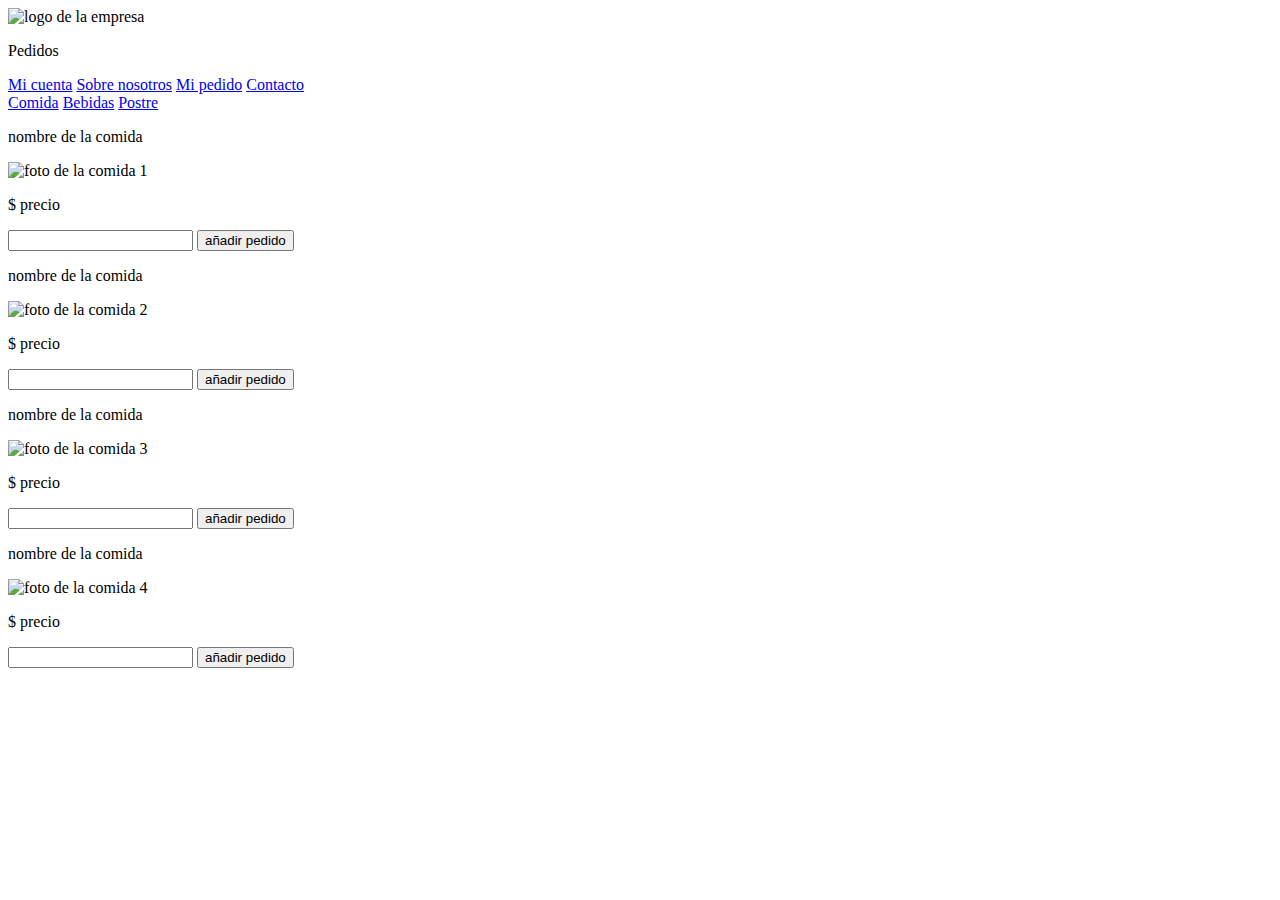
==== index.html @ 3dcd7471 ""creando index y sus paginas enlazadas"" ====
<!DOCTYPE html>
<html lang="es">

<head>
    <meta charset="UTF-8">
    <meta http-equiv="X-UA-Compatible" content="IE=edge">
    <meta name="viewport" content="width=device-width, initial-scale=1.0">
    <meta name="description" content="">
    <meta name="keywords" content="">
    <link rel="stylesheet" href="misestilos.css">
    <script src="miscomandos.js"></script>
    <title>Pedidos a la orden</title>
</head>

<body>
    <header>
        <div>
            <img src="" alt="logo de la empresa" width="100px">
            <p>Pedidos</p>
            <!--aca va el nombre de la empresa-->
        </div>
        <nav>
            <a href="micuenta.html" target="_blank" rel="noopener noreferrer">Mi cuenta</a>
            <a href="nosotros.html" target="_blank" rel="noopener noreferrer">Sobre nosotros</a>
            <a href="mipedido.html" target="_blank" rel="noopener noreferrer">Mi pedido</a>
            <a href="#contacto" target="_blank" rel="noopener noreferrer">Contacto</a> <!--va en el footer-->
        </nav>
    </header>

    <div class="cuerpo-principal">

        <div class="secciones">
            <!--cada boton llevara abajo hasta donde este la seleccion-->
            <a class="botones-seleccion" href="#comida">Comida</a>
            <a class="botones-seleccion" href="#">Bebidas</a>
            <a class="botones-seleccion" href="#">Postre</a>
        </div>

        <div id="bienvenido">
            <!--aca a la foto de presentacion con css, podria ocupar ancho de la pantalla y 200px de alto-->

        </div>


        <!--aca va el menu de seleccion-->
        <div id="comida">
            <div id="comida1">
                <p>nombre de la comida</p>
                <div><img src="" alt="foto de la comida 1"></div>
                <p>$ precio</p>
                <div>
                    <form action="" method="get">
                        <input type="number" name="cantidad" id="cantidad">
                        <input type="submit" value="añadir pedido" id="boton">
                    </form>
                </div>
            </div>

            <div id="comida2">
                <p>nombre de la comida</p>
                <div><img src="" alt="foto de la comida 2"></div>
                <p>$ precio</p>
                <div>
                    <form action="" method="get">
                        <input type="number" name="cantidad" id="cantidad">
                        <input type="submit" value="añadir pedido">
                    </form>
                </div>
            </div>

            <div id="comida3">
                <p>nombre de la comida</p>
                <div><img src="" alt="foto de la comida 3"></div>
                <p>$ precio</p>
                <div>
                    <form action="" method="get">
                        <input type="number" name="cantidad" id="cantidad">
                        <input type="submit" value="añadir pedido">
                    </form>
                </div>
            </div>

            <div id="comida4">
                <p>nombre de la comida</p>
                <div><img src="" alt="foto de la comida 4"></div>
                <p>$ precio</p>
                <div>
                    <form action="" method="get">
                        <input type="number" name="cantidad" id="cantidad">
                        <input type="submit" value="añadir pedido">
                    </form>
                </div>
            </div>

        </div>
        <div id="bebidas">
            <div></div>
            <div></div>
            <div></div>
            <div></div>
        </div>

    </div>
</body>

</html>
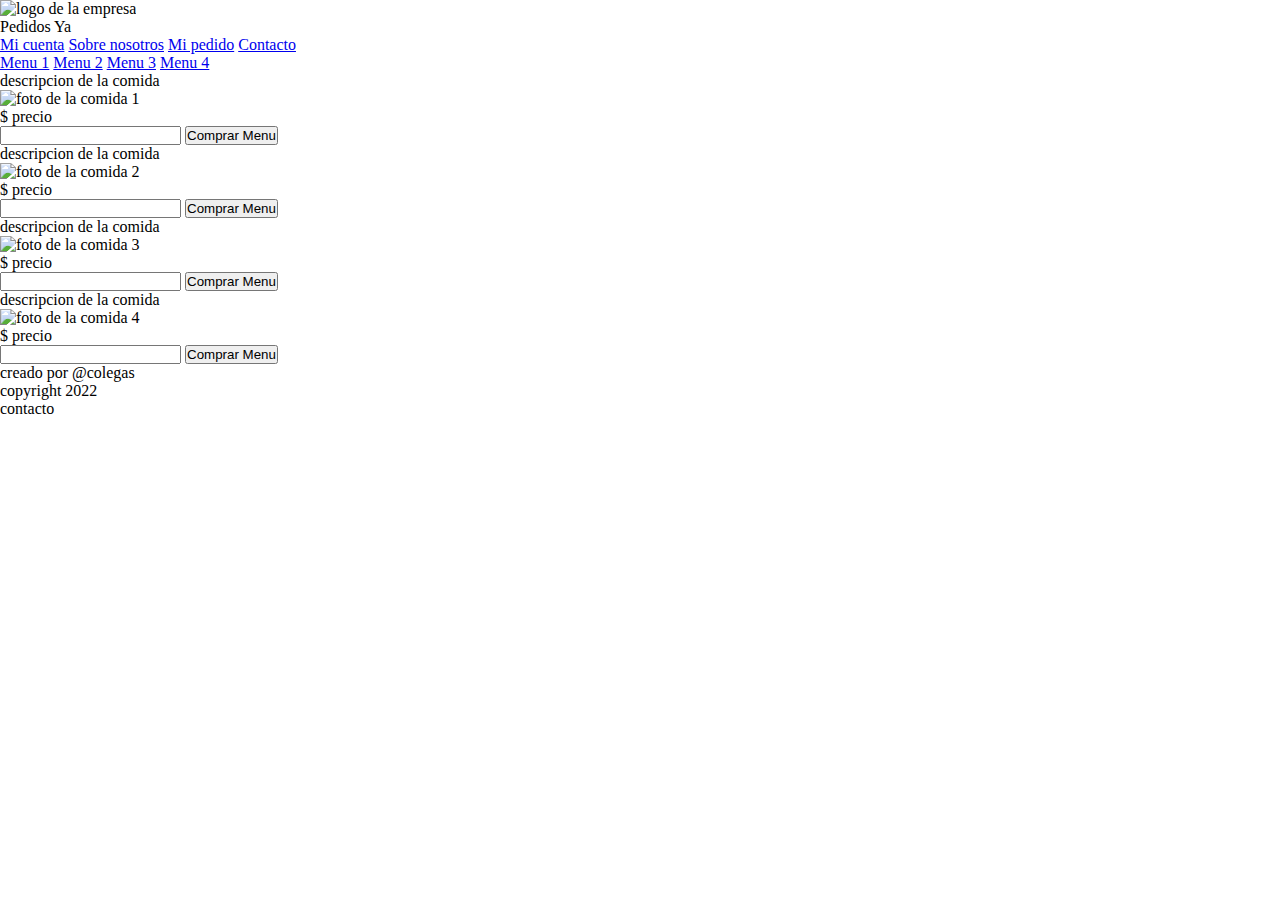
==== commit 13826ca6: ""completando campos"" ====
--- a/index.html
+++ b/index.html
@@ -5,25 +5,28 @@
     <meta charset="UTF-8">
     <meta http-equiv="X-UA-Compatible" content="IE=edge">
     <meta name="viewport" content="width=device-width, initial-scale=1.0">
-    <meta name="description" content="">
-    <meta name="keywords" content="">
+    <meta name="description"
+        content="En esta pagina podras comprar ricos menu y solicitar que te lo lleven, solo queda disfrutar">
+    <meta name="keywords" content="comida,menu,pedido,delivery">
     <link rel="stylesheet" href="misestilos.css">
     <script src="miscomandos.js"></script>
-    <title>Pedidos a la orden</title>
+    <title>Pedidos Ya</title>
 </head>
 
 <body>
     <header>
         <div>
             <img src="" alt="logo de la empresa" width="100px">
-            <p>Pedidos</p>
+            <p>Pedidos Ya</p>
             <!--aca va el nombre de la empresa-->
         </div>
         <nav>
             <a href="micuenta.html" target="_blank" rel="noopener noreferrer">Mi cuenta</a>
             <a href="nosotros.html" target="_blank" rel="noopener noreferrer">Sobre nosotros</a>
+            <!--les parece agregar quienes somos y que hacemos ??-->
             <a href="mipedido.html" target="_blank" rel="noopener noreferrer">Mi pedido</a>
-            <a href="#contacto" target="_blank" rel="noopener noreferrer">Contacto</a> <!--va en el footer-->
+            <a href="#contacto" target="_blank" rel="noopener noreferrer">Contacto</a>
+            <!--va en el footer-->
         </nav>
     </header>
 
@@ -31,76 +34,75 @@
 
         <div class="secciones">
             <!--cada boton llevara abajo hasta donde este la seleccion-->
-            <a class="botones-seleccion" href="#comida">Comida</a>
-            <a class="botones-seleccion" href="#">Bebidas</a>
-            <a class="botones-seleccion" href="#">Postre</a>
+            <a class="botones-seleccion" href="#menu1">Menu 1</a>
+            <a class="botones-seleccion" href="#menu2">Menu 2</a>
+            <a class="botones-seleccion" href="#menu3">Menu 3</a>
+            <a class="botones-seleccion" href="#menu4">Menu 4</a>
         </div>
 
         <div id="bienvenido">
-            <!--aca a la foto de presentacion con css, podria ocupar ancho de la pantalla y 200px de alto-->
+            <!--aca podria ir la foto de presentacion con css, podria ocupar ancho de la pantalla y 200px de alto-->
 
         </div>
 
 
         <!--aca va el menu de seleccion-->
-        <div id="comida">
-            <div id="comida1">
-                <p>nombre de la comida</p>
+        <div id="menu-principal">
+            <div id="menu1">
+                <p>descripcion de la comida</p>
                 <div><img src="" alt="foto de la comida 1"></div>
                 <p>$ precio</p>
                 <div>
                     <form action="" method="get">
                         <input type="number" name="cantidad" id="cantidad">
-                        <input type="submit" value="añadir pedido" id="boton">
+                        <input type="submit" value="Comprar Menu" id="boton">
                     </form>
                 </div>
             </div>
 
-            <div id="comida2">
-                <p>nombre de la comida</p>
+            <div id="menu2">
+                <p>descripcion de la comida</p>
                 <div><img src="" alt="foto de la comida 2"></div>
                 <p>$ precio</p>
                 <div>
                     <form action="" method="get">
                         <input type="number" name="cantidad" id="cantidad">
-                        <input type="submit" value="añadir pedido">
+                        <input type="submit" value="Comprar Menu">
                     </form>
                 </div>
             </div>
 
-            <div id="comida3">
-                <p>nombre de la comida</p>
+            <div id="menu3">
+                <p>descripcion de la comida</p>
                 <div><img src="" alt="foto de la comida 3"></div>
                 <p>$ precio</p>
                 <div>
                     <form action="" method="get">
                         <input type="number" name="cantidad" id="cantidad">
-                        <input type="submit" value="añadir pedido">
+                        <input type="submit" value="Comprar Menu">
                     </form>
                 </div>
             </div>
 
-            <div id="comida4">
-                <p>nombre de la comida</p>
+            <div id="menu4">
+                <p>descripcion de la comida</p>
                 <div><img src="" alt="foto de la comida 4"></div>
                 <p>$ precio</p>
                 <div>
                     <form action="" method="get">
                         <input type="number" name="cantidad" id="cantidad">
-                        <input type="submit" value="añadir pedido">
+                        <input type="submit" value="Comprar Menu">
                     </form>
                 </div>
             </div>
 
         </div>
-        <div id="bebidas">
-            <div></div>
-            <div></div>
-            <div></div>
-            <div></div>
-        </div>
-
     </div>
+    <footer>
+        <div>creado por @colegas</div>
+        <div>copyright 2022</div>
+        <div>contacto</div>
+    </footer>
 </body>
 
 </html>--- a/misestilos.css
+++ b/misestilos.css
@@ -0,0 +1,7 @@
+* {
+    margin: 0;
+    padding: 0;
+    box-sizing: border-box;
+}
+
+/*mantiene el contenido al limite de la pagina, lo ancho y alto se suma automatico con el borde de la caja*/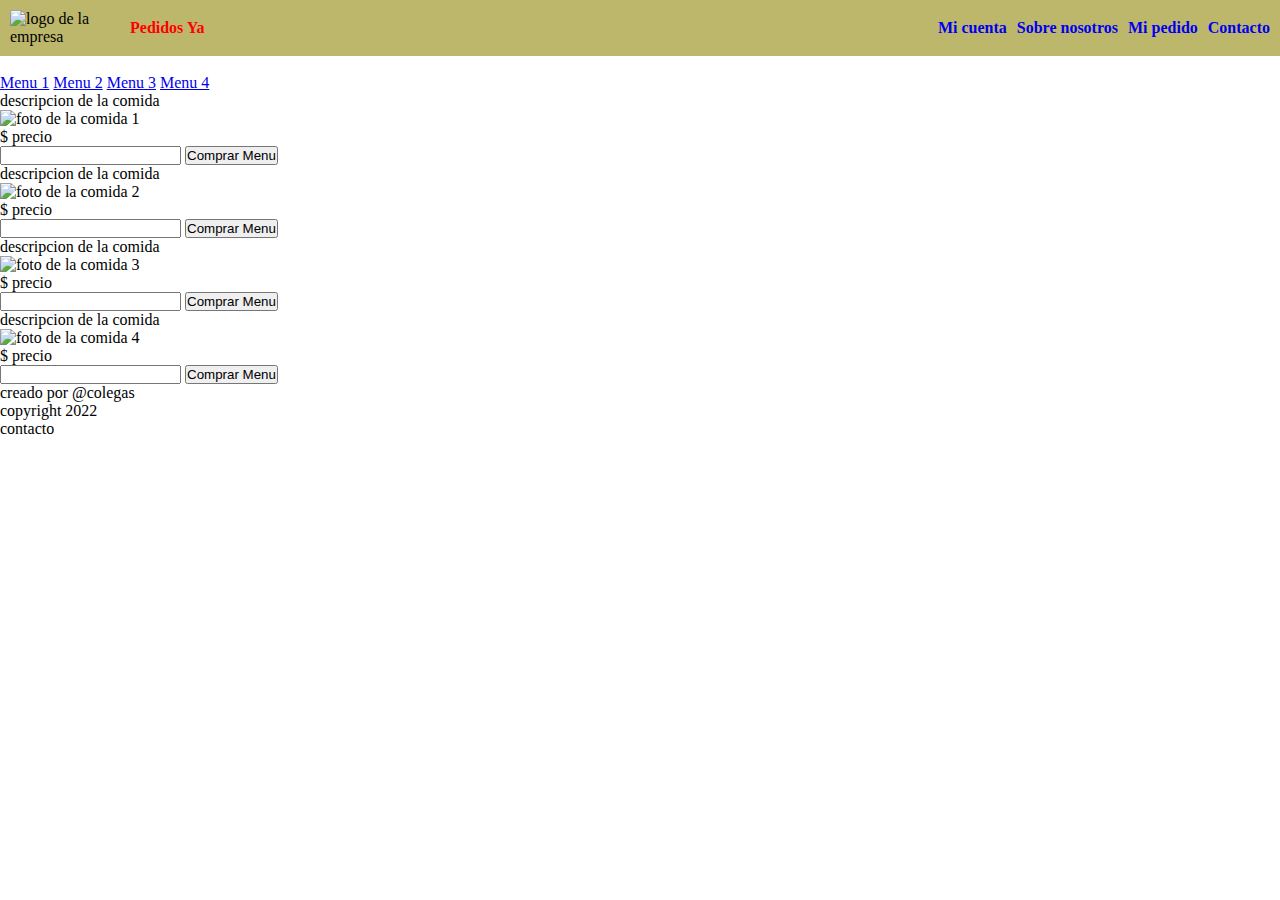
==== commit 9cb493f0: ""agregando estilos"" ====
--- a/index.html
+++ b/index.html
@@ -29,7 +29,7 @@
             <!--va en el footer-->
         </nav>
     </header>
-
+    <br>
     <div class="cuerpo-principal">
 
         <div class="secciones">
--- a/misestilos.css
+++ b/misestilos.css
@@ -4,4 +4,44 @@
     box-sizing: border-box;
 }
 
-/*mantiene el contenido al limite de la pagina, lo ancho y alto se suma automatico con el borde de la caja*/+/*mantiene el contenido al limite de la pagina, lo ancho y alto se suma automatico con el borde de la caja*/
+
+body {
+    display: grid;
+
+}
+
+header {
+    width: 100%;
+    display: flex;
+    justify-content: space-between;
+    background-color: #bdb76b;
+}
+
+header div {
+    display: flex;
+    align-items: center;
+}
+
+header div img {
+    width: 100px;
+    margin: 10px;
+}
+
+header div p {
+    text-align: center;
+    color: red;
+    margin-left: 10px;
+    font-weight: 600;
+}
+
+header nav {
+    display: flex;
+    align-items: center;
+}
+
+header a {
+    margin-right: 10px;
+    text-decoration: none;
+    font-weight: 600;
+}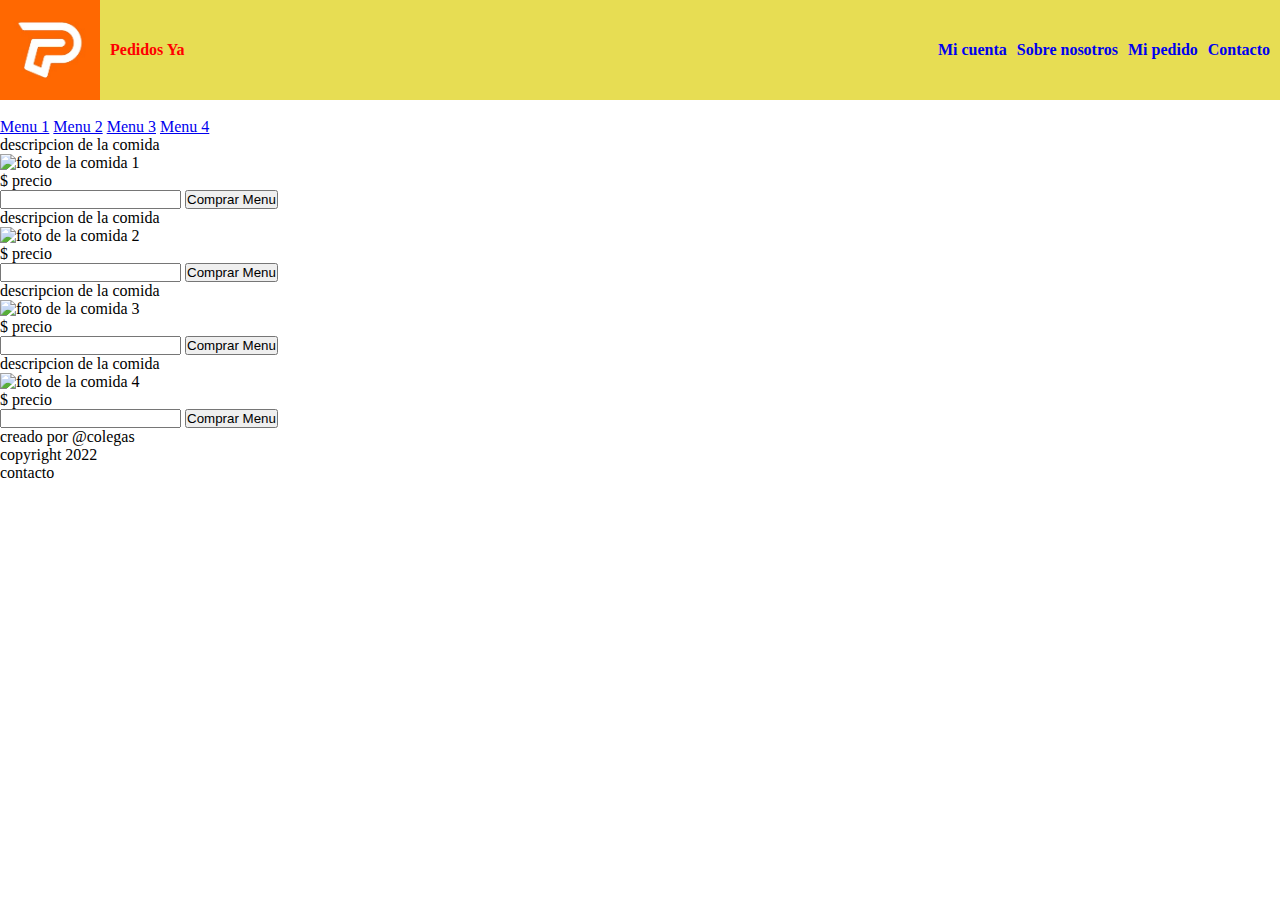
==== commit 60db0603: ""agregando detalles"" ====
--- a/index.html
+++ b/index.html
@@ -16,7 +16,7 @@
 <body>
     <header>
         <div>
-            <img src="" alt="logo de la empresa" width="100px">
+            <img src="imagenes/logo.jpeg" alt="logo de la empresa" width="100px">
             <p>Pedidos Ya</p>
             <!--aca va el nombre de la empresa-->
         </div>
--- a/misestilos.css
+++ b/misestilos.css
@@ -15,7 +15,7 @@
     width: 100%;
     display: flex;
     justify-content: space-between;
-    background-color: #bdb76b;
+    background-color: #e7dd53;
 }
 
 header div {
@@ -25,7 +25,6 @@
 
 header div img {
     width: 100px;
-    margin: 10px;
 }
 
 header div p {
